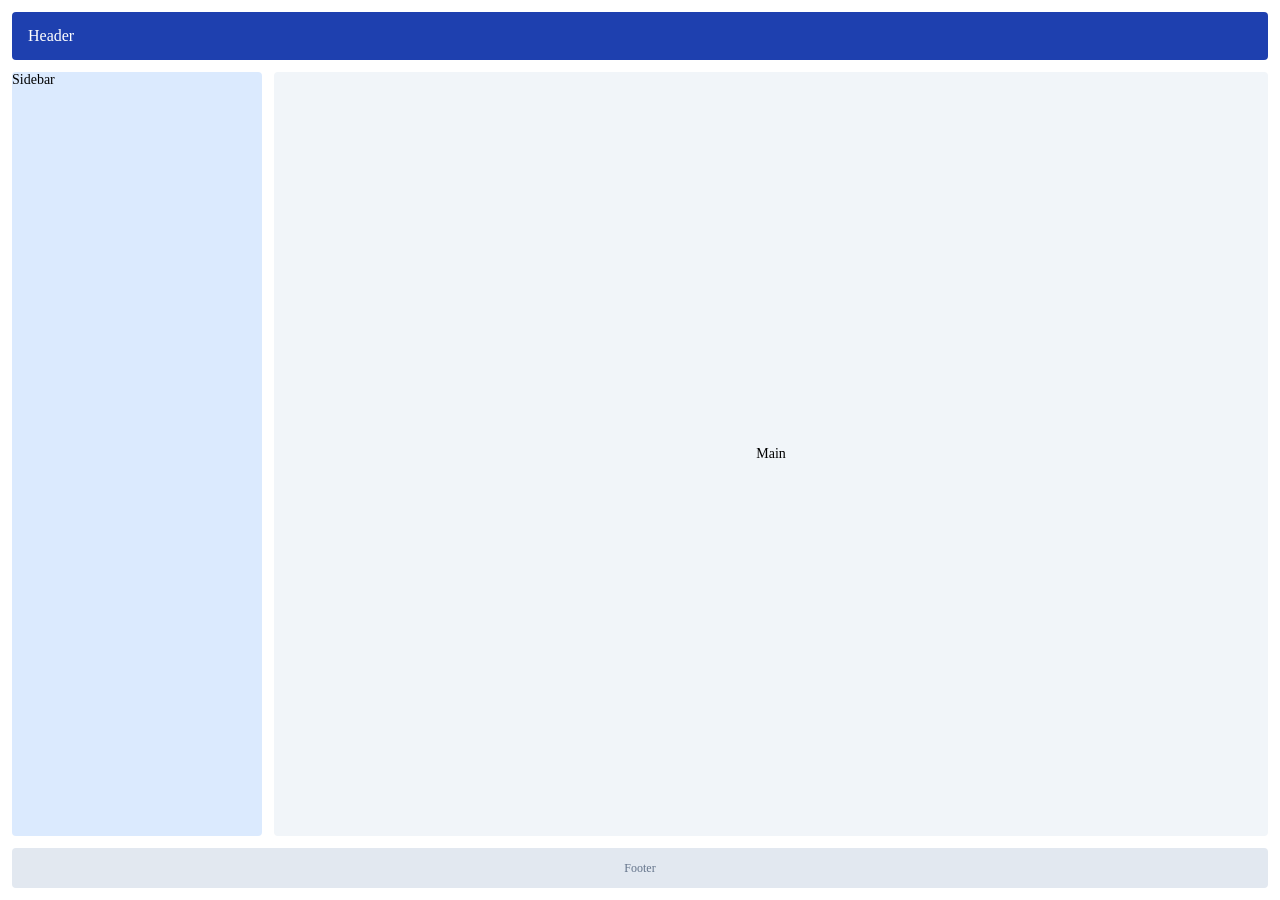
==== ws2.html @ 518fe5c2 "fea: create grid css" ====
<!doctype html>
<html lang="en">
  <head>
    <link rel="stylesheet" href="ws2.css" />
    <meta charset="UTF-8" />
    <meta name="viewport" content="width=device-width, initial-scale=1.0" />
    <title>Document</title>
  </head>
  <body>
    <div class="board">
      <header class="panel-header">Header</header>
      <aside class="panel-sidebar">Sidebar</aside>
      <main class="panel-main">Main</main>
      <footer class="panel-footer">Footer</footer>
    </div>
  </body>
</html>
---- ws2.css ----
* {
  margin: 0;
  padding: 0;
  box-sizing: border-box;
}

.board {
  display: grid;
  /* min-width: auto; */
  min-height: 100vh;
  grid-template-columns: 200px 1fr;
  grid-template-rows: 48px 1fr 40px;
  gap: 12px;
  background: white;
  border-radius: 10px;
  padding: 12px;
  grid-template-areas:
    "header header"
    "main main"
    "footer footer";
}

.panel-header {
  grid-area: header;
  background: rgb(30, 64, 175);
  color: white;
  display: flex;
  align-items: center;
  padding: 0px 16px;
  border-radius: 4px;
}

.panel-sidebar {
  grid-area: sidebar;
  background: rgb(219, 234, 254);
  display: none;
  align-items: center;
  justify-content: center;
  border-radius: 4px;
  font-size: 14px;
}

.panel-main {
  grid-area: main;
  background: rgb(241, 245, 249);
  display: flex;
  align-items: center;
  justify-content: center;
  border-radius: 4px;
  font-size: 14px;
}

.panel-footer {
  grid-area: footer;
  background: rgb(226, 232, 240);
  display: flex;
  align-items: center;
  justify-content: center;
  border-radius: 4px;
  font-size: 12px;
  color: rgb(100, 116, 139);
}

@media (min-width: 640px) {
  .panel-sidebar {
    display: block;
  }
}

.board {
  grid-template-columns: 80px 1fr;
  grid-template-areas:
    "header header"
    "sidebar main"
    "footer footer";
}

@media (min-width: 1280px) {
  .board {
    grid-template-columns: 250px 1fr;
  }
}
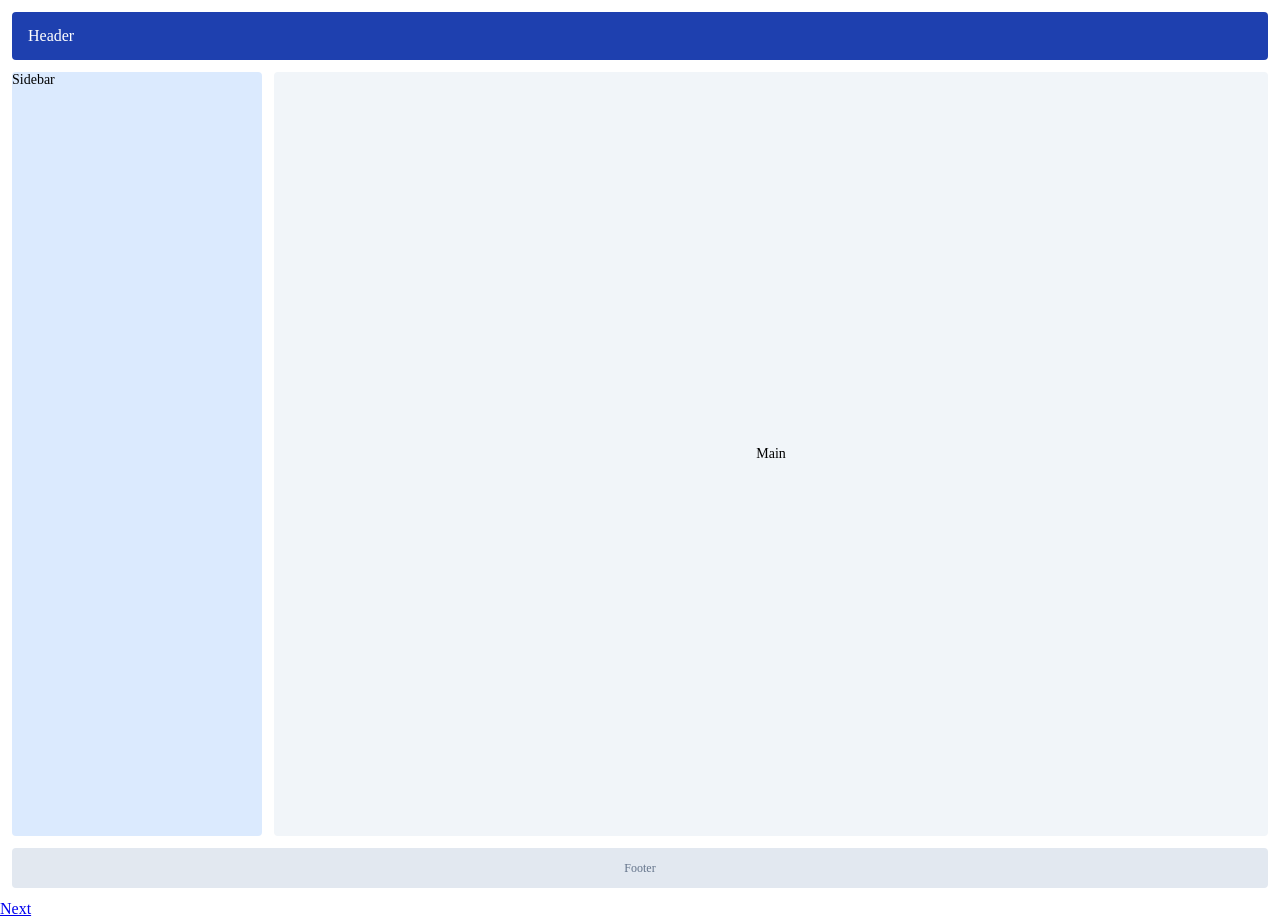
==== commit c06d6f50: "fea: create grid and next btn" ====
--- a/ws2.html
+++ b/ws2.html
@@ -13,5 +13,6 @@
       <main class="panel-main">Main</main>
       <footer class="panel-footer">Footer</footer>
     </div>
+    <a href="ws3.html">Next</a>
   </body>
 </html>
